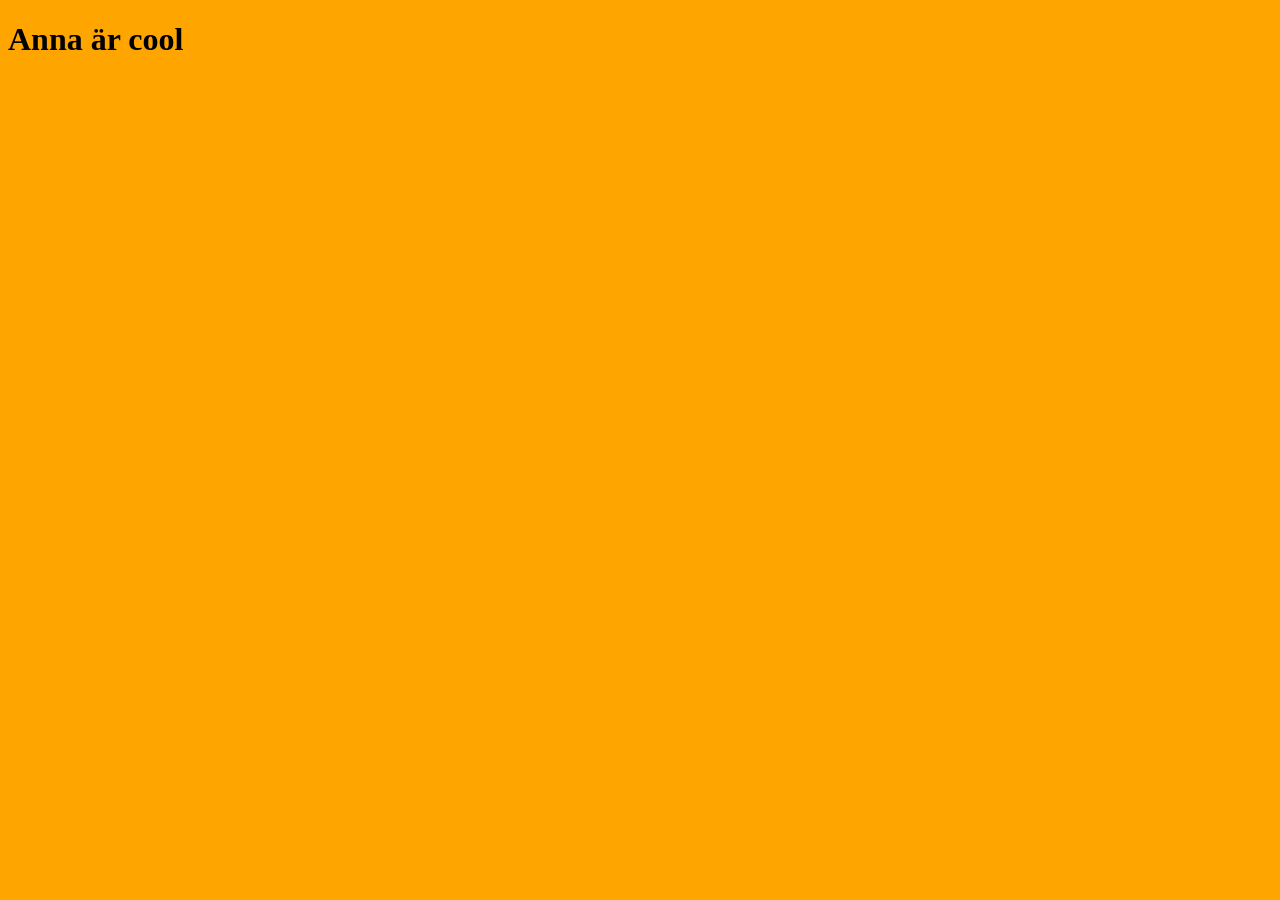
==== upg2/ommig.html @ 0f6fc4cf "NY" ====
<!DOCTYPE html>
<html lang="sv">
<head>
    <meta charset="UTF-8">
    <meta name="viewport" content="width=device-width, initial-scale=1.0">
    <title>Om mig</title>

    <style>
        body{background-color: orange;}
    </style>
</head>
<body>
    <h1>Anna är cool</h1>
    
</body>
</html>
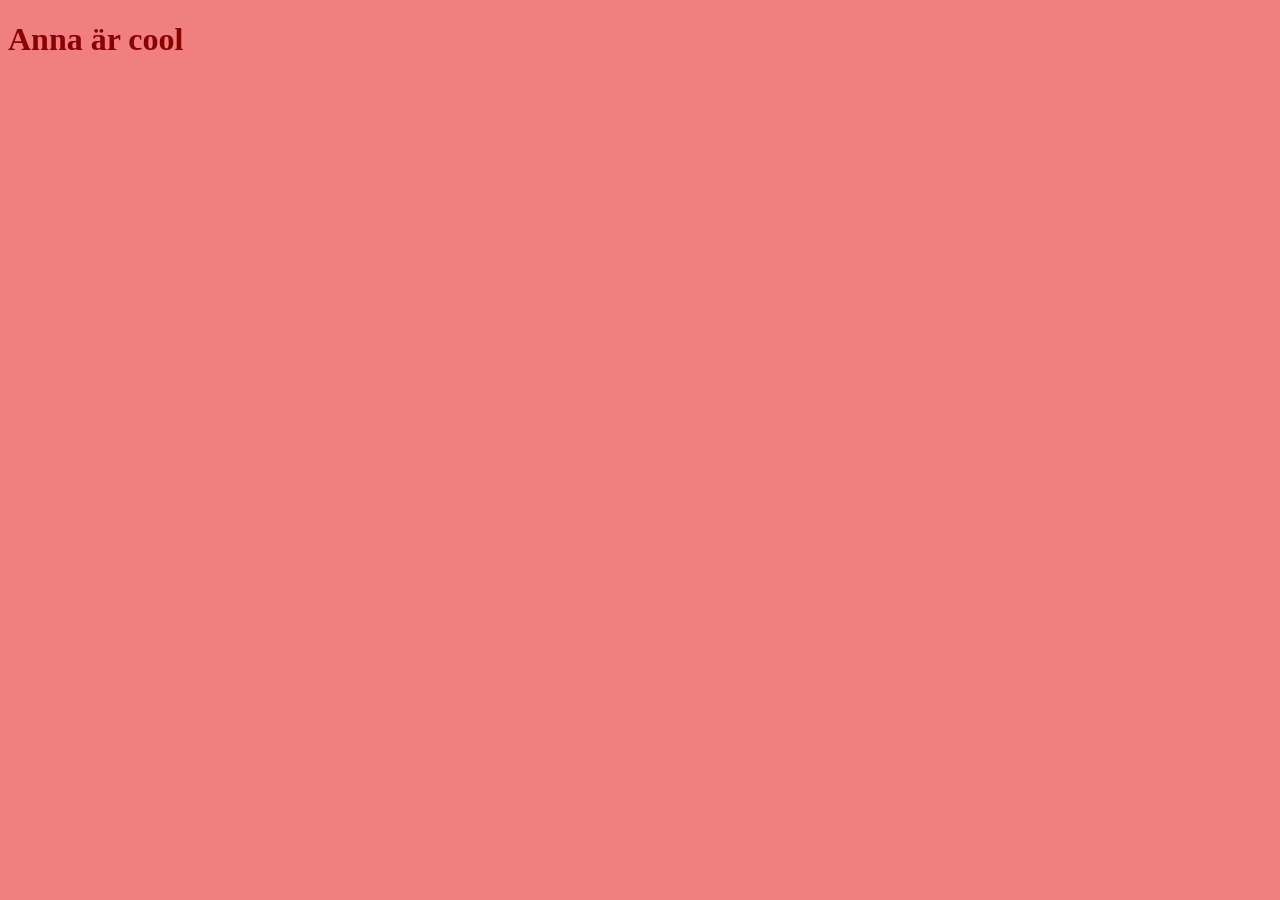
==== commit e98c07e8: "upd" ====
--- a/upg2/ommig.html
+++ b/upg2/ommig.html
@@ -6,7 +6,9 @@
     <title>Om mig</title>
 
     <style>
-        body{background-color: orange;}
+        body{background-color:lightcoral;
+        color:darkred
+        }
     </style>
 </head>
 <body>
